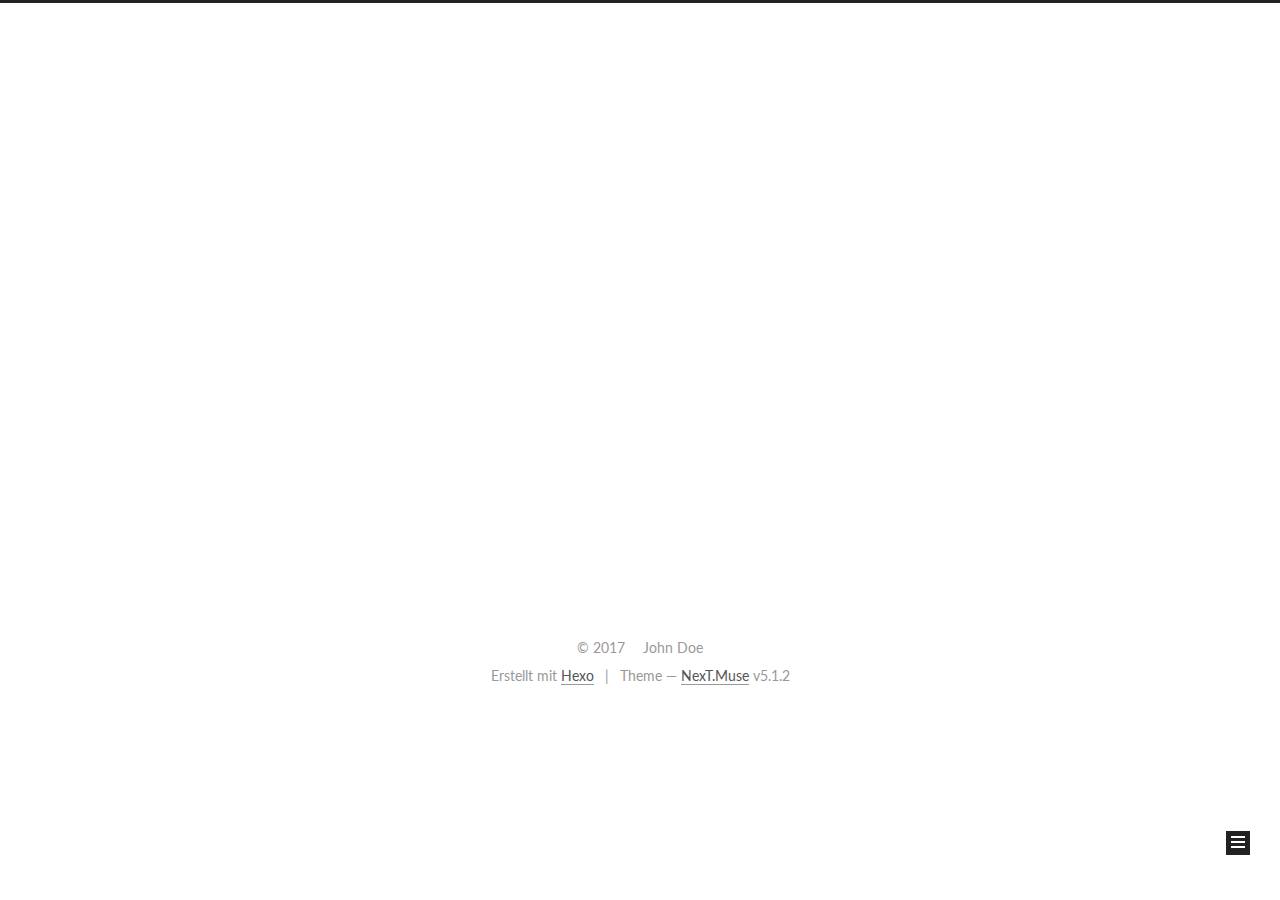
==== archives/index.html @ 8c49d8b5 "Site updated: 2017-09-01 00:00:28" ====
<!DOCTYPE html>



  


<html class="theme-next muse use-motion" lang="">
<head>
  <meta charset="UTF-8"/>
<meta http-equiv="X-UA-Compatible" content="IE=edge" />
<meta name="viewport" content="width=device-width, initial-scale=1, maximum-scale=1"/>
<meta name="theme-color" content="#222">









<meta http-equiv="Cache-Control" content="no-transform" />
<meta http-equiv="Cache-Control" content="no-siteapp" />
















  
  
  <link href="/lib/fancybox/source/jquery.fancybox.css?v=2.1.5" rel="stylesheet" type="text/css" />




  
  
  
  

  
    
    
  

  

  

  

  

  
    
    
    <link href="//fonts.googleapis.com/css?family=Lato:300,300italic,400,400italic,700,700italic&subset=latin,latin-ext" rel="stylesheet" type="text/css">
  






<link href="/lib/font-awesome/css/font-awesome.min.css?v=4.6.2" rel="stylesheet" type="text/css" />

<link href="/css/main.css?v=5.1.2" rel="stylesheet" type="text/css" />


  <meta name="keywords" content="Hexo, NexT" />








  <link rel="shortcut icon" type="image/x-icon" href="/favicon.ico?v=5.1.2" />






<meta property="og:type" content="website">
<meta property="og:title" content="Hexo">
<meta property="og:url" content="http://yoursite.com/archives/index.html">
<meta property="og:site_name" content="Hexo">
<meta name="twitter:card" content="summary">
<meta name="twitter:title" content="Hexo">



<script type="text/javascript" id="hexo.configurations">
  var NexT = window.NexT || {};
  var CONFIG = {
    root: '/',
    scheme: 'Muse',
    version: '5.1.2',
    sidebar: {"position":"left","display":"post","offset":12,"offset_float":12,"b2t":false,"scrollpercent":false,"onmobile":false},
    fancybox: true,
    tabs: true,
    motion: {"enable":true,"async":false,"transition":{"post_block":"fadeIn","post_header":"slideDownIn","post_body":"slideDownIn","coll_header":"slideLeftIn"}},
    duoshuo: {
      userId: '0',
      author: 'Author'
    },
    algolia: {
      applicationID: '',
      apiKey: '',
      indexName: '',
      hits: {"per_page":10},
      labels: {"input_placeholder":"Search for Posts","hits_empty":"We didn't find any results for the search: ${query}","hits_stats":"${hits} results found in ${time} ms"}
    }
  };
</script>



  <link rel="canonical" href="http://yoursite.com/archives/"/>





  <title>Archiv | Hexo</title>
  








</head>

<body itemscope itemtype="http://schema.org/WebPage" lang="">

  
  
    
  

  <div class="container sidebar-position-left page-archive">
    <div class="headband"></div>

    <header id="header" class="header" itemscope itemtype="http://schema.org/WPHeader">
      <div class="header-inner"><div class="site-brand-wrapper">
  <div class="site-meta ">
    

    <div class="custom-logo-site-title">
      <a href="/"  class="brand" rel="start">
        <span class="logo-line-before"><i></i></span>
        <span class="site-title">Hexo</span>
        <span class="logo-line-after"><i></i></span>
      </a>
    </div>
      
        <p class="site-subtitle"></p>
      
  </div>

  <div class="site-nav-toggle">
    <button>
      <span class="btn-bar"></span>
      <span class="btn-bar"></span>
      <span class="btn-bar"></span>
    </button>
  </div>
</div>

<nav class="site-nav">
  

  
    <ul id="menu" class="menu">
      
        
        <li class="menu-item menu-item-home">
          <a href="/" rel="section">
            
              <i class="menu-item-icon fa fa-fw fa-home"></i> <br />
            
            Startseite
          </a>
        </li>
      

      
    </ul>
  

  
</nav>



 </div>
    </header>

    <main id="main" class="main">
      <div class="main-inner">
        <div class="content-wrap">
          <div id="content" class="content">
            

  
  
  
  <div class="post-block archive">
    <div id="posts" class="posts-collapse">
      <span class="archive-move-on"></span>

      <span class="archive-page-counter">
        
        
        
          
        
        Öhm..! Insgesamt 2 Artikel. Bleib dran.
      </span>

      

        
        
        

        
          
          <div class="collection-title">
            <h1 class="archive-year" id="archive-year-2017">2017</h1>
          </div>
        
        

        

  <article class="post post-type-normal" itemscope itemtype="http://schema.org/Article">
    <header class="post-header">

      <h2 class="post-title">
        
            <a class="post-title-link" href="/2017/08/31/test/" itemprop="url">
              
                <span itemprop="name">测试第一个样例</span>
              
            </a>
        
      </h2>

      <div class="post-meta">
        <time class="post-time" itemprop="dateCreated"
              datetime="2017-08-31T23:52:49+08:00"
              content="2017-08-31" >
          08-31
        </time>
      </div>

    </header>
  </article>



      

        
        
        

        
        

        

  <article class="post post-type-normal" itemscope itemtype="http://schema.org/Article">
    <header class="post-header">

      <h2 class="post-title">
        
            <a class="post-title-link" href="/2017/08/31/hello-world/" itemprop="url">
              
                <span itemprop="name">Hello World</span>
              
            </a>
        
      </h2>

      <div class="post-meta">
        <time class="post-time" itemprop="dateCreated"
              datetime="2017-08-31T23:33:49+08:00"
              content="2017-08-31" >
          08-31
        </time>
      </div>

    </header>
  </article>



      

    </div>
  </div>
  
  
  

  



          </div>
          


          

        </div>
        
          
  
  <div class="sidebar-toggle">
    <div class="sidebar-toggle-line-wrap">
      <span class="sidebar-toggle-line sidebar-toggle-line-first"></span>
      <span class="sidebar-toggle-line sidebar-toggle-line-middle"></span>
      <span class="sidebar-toggle-line sidebar-toggle-line-last"></span>
    </div>
  </div>

  <aside id="sidebar" class="sidebar">
    
    <div class="sidebar-inner">

      

      

      <section class="site-overview sidebar-panel sidebar-panel-active">
        <div class="site-author motion-element" itemprop="author" itemscope itemtype="http://schema.org/Person">
          
            <p class="site-author-name" itemprop="name">John Doe</p>
            <p class="site-description motion-element" itemprop="description"></p>
        </div>

        <nav class="site-state motion-element">

          
            <div class="site-state-item site-state-posts">
            
              <a href="/archives">
            
                <span class="site-state-item-count">2</span>
                <span class="site-state-item-name">Artikel</span>
              </a>
            </div>
          

          

          

        </nav>

        

        <div class="links-of-author motion-element">
          
        </div>

        
        

        
        

        


      </section>

      

      

    </div>
  </aside>


        
      </div>
    </main>

    <footer id="footer" class="footer">
      <div class="footer-inner">
        <div class="copyright" >
  
  &copy; 
  <span itemprop="copyrightYear">2017</span>
  <span class="with-love">
    <i class="fa fa-heart"></i>
  </span>
  <span class="author" itemprop="copyrightHolder">John Doe</span>

  
</div>


  <div class="powered-by">Erstellt mit  <a class="theme-link" href="https://hexo.io">Hexo</a></div>

  <span class="post-meta-divider">|</span>

  <div class="theme-info">Theme &mdash; <a class="theme-link" href="https://github.com/iissnan/hexo-theme-next">NexT.Muse</a> v5.1.2</div>


        







        
      </div>
    </footer>

    
      <div class="back-to-top">
        <i class="fa fa-arrow-up"></i>
        
      </div>
    

  </div>

  

<script type="text/javascript">
  if (Object.prototype.toString.call(window.Promise) !== '[object Function]') {
    window.Promise = null;
  }
</script>









  












  
  <script type="text/javascript" src="/lib/jquery/index.js?v=2.1.3"></script>

  
  <script type="text/javascript" src="/lib/fastclick/lib/fastclick.min.js?v=1.0.6"></script>

  
  <script type="text/javascript" src="/lib/jquery_lazyload/jquery.lazyload.js?v=1.9.7"></script>

  
  <script type="text/javascript" src="/lib/velocity/velocity.min.js?v=1.2.1"></script>

  
  <script type="text/javascript" src="/lib/velocity/velocity.ui.min.js?v=1.2.1"></script>

  
  <script type="text/javascript" src="/lib/fancybox/source/jquery.fancybox.pack.js?v=2.1.5"></script>


  


  <script type="text/javascript" src="/js/src/utils.js?v=5.1.2"></script>

  <script type="text/javascript" src="/js/src/motion.js?v=5.1.2"></script>



  
  

  <script type="text/javascript" src="/js/src/scrollspy.js?v=5.1.2"></script>
<script type="text/javascript" src="/js/src/post-details.js?v=5.1.2"></script>


  

  


  <script type="text/javascript" src="/js/src/bootstrap.js?v=5.1.2"></script>



  


  




	





  





  








  





  

  

  

  

  

  

</body>
</html>
---- css/main.css ----
/* normalize.css v3.0.2 | MIT License | git.io/normalize */
html {
  font-family: sans-serif; /* 1 */
  -ms-text-size-adjust: 100%; /* 2 */
  -webkit-text-size-adjust: 100%; /* 2 */
}
body {
  margin: 0;
}
article,
aside,
details,
figcaption,
figure,
footer,
header,
hgroup,
main,
menu,
nav,
section,
summary {
  display: block;
}
audio,
canvas,
progress,
video {
  display: inline-block; /* 1 */
  vertical-align: baseline; /* 2 */
}
audio:not([controls]) {
  display: none;
  height: 0;
}
[hidden],
template {
  display: none;
}
a {
  background-color: transparent;
}
a:active,
a:hover {
  outline: 0;
}
abbr[title] {
  border-bottom: 1px dotted;
}
b,
strong {
  font-weight: bold;
}
dfn {
  font-style: italic;
}
h1 {
  font-size: 2em;
  margin: 0.67em 0;
}
mark {
  background: #ff0;
  color: #000;
}
small {
  font-size: 80%;
}
sub,
sup {
  font-size: 75%;
  line-height: 0;
  position: relative;
  vertical-align: baseline;
}
sup {
  top: -0.5em;
}
sub {
  bottom: -0.25em;
}
img {
  border: 0;
}
svg:not(:root) {
  overflow: hidden;
}
figure {
  margin: 1em 40px;
}
hr {
  -moz-box-sizing: content-box;
  box-sizing: content-box;
  height: 0;
}
pre {
  overflow: auto;
}
code,
kbd,
pre,
samp {
  font-family: monospace, monospace;
  font-size: 1em;
}
button,
input,
optgroup,
select,
textarea {
  color: inherit; /* 1 */
  font: inherit; /* 2 */
  margin: 0; /* 3 */
}
button {
  overflow: visible;
}
button,
select {
  text-transform: none;
}
button,
html input[type="button"],
input[type="reset"],
input[type="submit"] {
  -webkit-appearance: button; /* 2 */
  cursor: pointer; /* 3 */
}
button[disabled],
html input[disabled] {
  cursor: default;
}
button::-moz-focus-inner,
input::-moz-focus-inner {
  border: 0;
  padding: 0;
}
input {
  line-height: normal;
}
input[type="checkbox"],
input[type="radio"] {
  box-sizing: border-box; /* 1 */
  padding: 0; /* 2 */
}
input[type="number"]::-webkit-inner-spin-button,
input[type="number"]::-webkit-outer-spin-button {
  height: auto;
}
input[type="search"] {
  -webkit-appearance: textfield; /* 1 */
  -moz-box-sizing: content-box;
  -webkit-box-sizing: content-box; /* 2 */
  box-sizing: content-box;
}
input[type="search"]::-webkit-search-cancel-button,
input[type="search"]::-webkit-search-decoration {
  -webkit-appearance: none;
}
fieldset {
  border: 1px solid #c0c0c0;
  margin: 0 2px;
  padding: 0.35em 0.625em 0.75em;
}
legend {
  border: 0; /* 1 */
  padding: 0; /* 2 */
}
textarea {
  overflow: auto;
}
optgroup {
  font-weight: bold;
}
table {
  border-collapse: collapse;
  border-spacing: 0;
}
td,
th {
  padding: 0;
}
::selection {
  background: #262a30;
  color: #fff;
}
body {
  position: relative;
  font-family: 'Lato', "PingFang SC", "Microsoft YaHei", sans-serif;
  font-size: 14px;
  line-height: 2;
  color: #555;
  background: #fff;
}
@media (max-width: 767px) {
  body {
    padding-right: 0 !important;
  }
}
@media (min-width: 768px) and (max-width: 991px) {
  body {
    padding-right: 0 !important;
  }
}
@media (min-width: 1600px) {
  body {
    font-size: 16px;
  }
}
h1,
h2,
h3,
h4,
h5,
h6 {
  margin: 0;
  padding: 0;
  font-weight: bold;
  line-height: 1.5;
  font-family: 'Lato', "PingFang SC", "Microsoft YaHei", sans-serif;
}
h2,
h3,
h4,
h5,
h6 {
  margin: 20px 0 15px;
}
h1 {
  font-size: 22px;
}
@media (max-width: 767px) {
  h1 {
    font-size: 18px;
  }
}
h2 {
  font-size: 20px;
}
@media (max-width: 767px) {
  h2 {
    font-size: 16px;
  }
}
h3 {
  font-size: 18px;
}
@media (max-width: 767px) {
  h3 {
    font-size: 14px;
  }
}
h4 {
  font-size: 16px;
}
@media (max-width: 767px) {
  h4 {
    font-size: 12px;
  }
}
h5 {
  font-size: 14px;
}
@media (max-width: 767px) {
  h5 {
    font-size: 10px;
  }
}
h6 {
  font-size: 12px;
}
@media (max-width: 767px) {
  h6 {
    font-size: 8px;
  }
}
p {
  margin: 0 0 20px 0;
}
a {
  color: #555;
  text-decoration: none;
  outline: none;
  border-bottom: 1px solid #999;
  word-wrap: break-word;
}
a:hover {
  color: #222;
  border-bottom-color: #222;
}
blockquote {
  margin: 0;
  padding: 0;
}
img {
  display: block;
  margin: auto;
  max-width: 100%;
  height: auto;
}
hr {
  margin: 40px 0;
  height: 3px;
  border: none;
  background-color: #ddd;
  background-image: repeating-linear-gradient(-45deg, #fff, #fff 4px, transparent 4px, transparent 8px);
}
blockquote {
  padding: 0 15px;
  color: #666;
  border-left: 4px solid #ddd;
}
blockquote cite::before {
  content: "-";
  padding: 0 5px;
}
dt {
  font-weight: 700;
}
dd {
  margin: 0;
  padding: 0;
}
kbd {
  border: 1px solid #ccc;
  border-radius: 0.2em;
  box-shadow: 0.1em 0.1em 0.2em rgba(0,0,0,0.1);
  background-color: #f9f9f9;
  font-family: inherit;
  background-image: -webkit-linear-gradient(top, #eee, #fff, #eee);
  padding: 0.1em 0.3em;
  white-space: nowrap;
}
.text-left {
  text-align: left;
}
.text-center {
  text-align: center;
}
.text-right {
  text-align: right;
}
.text-justify {
  text-align: justify;
}
.text-nowrap {
  white-space: nowrap;
}
.text-lowercase {
  text-transform: lowercase;
}
.text-uppercase {
  text-transform: uppercase;
}
.text-capitalize {
  text-transform: capitalize;
}
.center-block {
  display: block;
  margin-left: auto;
  margin-right: auto;
}
.clearfix:before,
.clearfix:after {
  content: " ";
  display: table;
}
.clearfix:after {
  clear: both;
}
.pullquote {
  width: 45%;
}
.pullquote.left {
  float: left;
  margin-left: 5px;
  margin-right: 10px;
}
.pullquote.right {
  float: right;
  margin-left: 10px;
  margin-right: 5px;
}
.affix.affix.affix {
  position: fixed;
}
.translation {
  margin-top: -20px;
  font-size: 14px;
  color: #999;
}
.scrollbar-measure {
  width: 100px;
  height: 100px;
  overflow: scroll;
  position: absolute;
  top: -9999px;
}
.use-motion .motion-element {
  opacity: 0;
}
table {
  margin: 20px 0;
  width: 100%;
  border-collapse: collapse;
  border-spacing: 0;
  border: 1px solid #ddd;
  font-size: 14px;
  table-layout: fixed;
  word-wrap: break-all;
}
table>tbody>tr:nth-of-type(odd) {
  background-color: #f9f9f9;
}
table>tbody>tr:hover {
  background-color: #f5f5f5;
}
caption,
th,
td {
  padding: 8px;
  text-align: left;
  vertical-align: middle;
  font-weight: normal;
}
th,
td {
  border-bottom: 3px solid #ddd;
  border-right: 1px solid #eee;
}
th {
  padding-bottom: 10px;
  font-weight: 700;
}
td {
  border-bottom-width: 1px;
}
html,
body {
  height: 100%;
}
.container {
  position: relative;
  min-height: 100%;
}
.header-inner {
  margin: 0 auto;
  padding: 100px 0 70px;
  width: 700px;
}
@media (min-width: 1600px) {
  .container .header-inner {
    width: 900px;
  }
}
.main-inner {
  margin: 0 auto;
  width: 700px;
}
@media (min-width: 1600px) {
  .container .main-inner {
    width: 900px;
  }
}
.footer {
  width: 100%;
  min-height: 50px;
}
.footer-inner {
  box-sizing: border-box;
  margin: 20px auto;
  width: 700px;
}
@media (min-width: 1600px) {
  .container .footer-inner {
    width: 900px;
  }
}
pre,
.highlight {
  overflow: auto;
  margin: 20px 0;
  padding: 0;
  font-size: 13px;
  color: #4d4d4c;
  background: #f7f7f7;
  line-height: 1.6;
}
pre,
code {
  font-family: consolas, Menlo, "PingFang SC", "Microsoft YaHei", monospace;
}
code {
  padding: 2px 4px;
  word-wrap: break-word;
  color: #555;
  background: #eee;
  border-radius: 3px;
  font-size: 13px;
}
pre code {
  padding: 0;
  color: #4d4d4c;
  background: none;
  text-shadow: none;
}
.highlight {
  border-radius: 1px;
}
.highlight pre {
  border: none;
  margin: 0;
  padding: 10px 0;
}
.highlight table {
  margin: 0;
  width: auto;
  border: none;
}
.highlight td {
  border: none;
  padding: 0;
}
.highlight figcaption {
  font-size: 1em;
  color: #4d4d4c;
  line-height: 1em;
  margin-bottom: 1em;
}
.highlight figcaption:before,
.highlight figcaption:after {
  content: " ";
  display: table;
}
.highlight figcaption:after {
  clear: both;
}
.highlight figcaption a {
  float: right;
  color: #4d4d4c;
}
.highlight figcaption a:hover {
  border-bottom-color: #4d4d4c;
}
.highlight .gutter pre {
  padding-left: 10px;
  padding-right: 10px;
  color: #869194;
  text-align: right;
  background-color: #eff2f3;
}
.highlight .code pre {
  width: 100%;
  padding-left: 10px;
  padding-right: 10px;
  background-color: #f7f7f7;
}
.highlight .line {
  height: 20px;
}
.gutter {
  -webkit-user-select: none;
  -moz-user-select: none;
  -ms-user-select: none;
  user-select: none;
}
.gist table {
  width: auto;
}
.gist table td {
  border: none;
}
pre .deletion {
  background: #fdd;
}
pre .addition {
  background: #dfd;
}
pre .meta {
  color: #8959a8;
}
pre .comment {
  color: #8e908c;
}
pre .variable,
pre .attribute,
pre .tag,
pre .regexp,
pre .ruby .constant,
pre .xml .tag .title,
pre .xml .pi,
pre .xml .doctype,
pre .html .doctype,
pre .css .id,
pre .css .class,
pre .css .pseudo {
  color: #c82829;
}
pre .number,
pre .preprocessor,
pre .built_in,
pre .literal,
pre .params,
pre .constant,
pre .command {
  color: #f5871f;
}
pre .ruby .class .title,
pre .css .rules .attribute,
pre .string,
pre .value,
pre .inheritance,
pre .header,
pre .ruby .symbol,
pre .xml .cdata,
pre .special,
pre .number,
pre .formula {
  color: #718c00;
}
pre .title,
pre .css .hexcolor {
  color: #3e999f;
}
pre .function,
pre .python .decorator,
pre .python .title,
pre .ruby .function .title,
pre .ruby .title .keyword,
pre .perl .sub,
pre .javascript .title,
pre .coffeescript .title {
  color: #4271ae;
}
pre .keyword,
pre .javascript .function {
  color: #8959a8;
}
.full-image.full-image.full-image {
  border: none;
  max-width: 100%;
  width: auto;
  margin: 20px auto;
}
@media (min-width: 992px) {
  .full-image.full-image.full-image {
    max-width: none;
    width: 110%;
    margin: 25px -5%;
  }
}
.blockquote-center,
.page-home .post-type-quote blockquote,
.page-post-detail .post-type-quote blockquote {
  position: relative;
  margin: 40px 0;
  padding: 0;
  border-left: none;
  text-align: center;
}
.blockquote-center::before,
.page-home .post-type-quote blockquote::before,
.page-post-detail .post-type-quote blockquote::before,
.blockquote-center::after,
.page-home .post-type-quote blockquote::after,
.page-post-detail .post-type-quote blockquote::after {
  position: absolute;
  content: ' ';
  display: block;
  width: 100%;
  height: 24px;
  opacity: 0.2;
  background-repeat: no-repeat;
  background-position: 0 -6px;
  background-size: 22px 22px;
}
.blockquote-center::before,
.page-home .post-type-quote blockquote::before,
.page-post-detail .post-type-quote blockquote::before {
  top: -20px;
  background-image: url("../images/quote-l.svg");
  border-top: 1px solid #ccc;
}
.blockquote-center::after,
.page-home .post-type-quote blockquote::after,
.page-post-detail .post-type-quote blockquote::after {
  bottom: -20px;
  background-image: url("../images/quote-r.svg");
  border-bottom: 1px solid #ccc;
  background-position: 100% 8px;
}
.blockquote-center p,
.page-home .post-type-quote blockquote p,
.page-post-detail .post-type-quote blockquote p,
.blockquote-center div,
.page-home .post-type-quote blockquote div,
.page-post-detail .post-type-quote blockquote div {
  text-align: center;
}
.post .post-body .group-picture img {
  box-sizing: border-box;
  padding: 0 3px;
  border: none;
}
.post .group-picture-row {
  overflow: hidden;
  margin-top: 6px;
}
.post .group-picture-row:first-child {
  margin-top: 0;
}
.post .group-picture-column {
  float: left;
}
.page-post-detail .post-body .group-picture-column {
  float: none;
  margin-top: 10px;
  width: auto !important;
}
.page-post-detail .post-body .group-picture-column img {
  margin: 0 auto;
}
.page-archive .group-picture-container {
  overflow: hidden;
}
.page-archive .group-picture-row {
  float: left;
}
.page-archive .group-picture-row:first-child {
  margin-top: 6px;
}
.page-archive .group-picture-column {
  max-width: 150px;
  max-height: 150px;
}
.post-body .note {
  position: relative;
  padding: 15px;
  margin-bottom: 20px;
  border: 1px solid #eee;
  border-left-width: 5px;
  border-radius: 3px;
}
.post-body .note h2,
.post-body .note h3,
.post-body .note h4,
.post-body .note h5,
.post-body .note h6 {
  margin-top: 0;
  margin-bottom: 0;
  border-bottom: initial;
  padding-top: 0 !important;
}
.post-body .note p:first-child,
.post-body .note ul:first-child,
.post-body .note ol:first-child,
.post-body .note table:first-child,
.post-body .note pre:first-child,
.post-body .note blockquote:first-child {
  margin-top: 0;
}
.post-body .note p:last-child,
.post-body .note ul:last-child,
.post-body .note ol:last-child,
.post-body .note table:last-child,
.post-body .note pre:last-child,
.post-body .note blockquote:last-child {
  margin-bottom: 0;
}
.post-body .note.default {
  border-left-color: #777;
}
.post-body .note.default h2,
.post-body .note.default h3,
.post-body .note.default h4,
.post-body .note.default h5,
.post-body .note.default h6 {
  color: #777;
}
.post-body .note.primary {
  border-left-color: #6f42c1;
}
.post-body .note.primary h2,
.post-body .note.primary h3,
.post-body .note.primary h4,
.post-body .note.primary h5,
.post-body .note.primary h6 {
  color: #6f42c1;
}
.post-body .note.info {
  border-left-color: #428bca;
}
.post-body .note.info h2,
.post-body .note.info h3,
.post-body .note.info h4,
.post-body .note.info h5,
.post-body .note.info h6 {
  color: #428bca;
}
.post-body .note.success {
  border-left-color: #5cb85c;
}
.post-body .note.success h2,
.post-body .note.success h3,
.post-body .note.success h4,
.post-body .note.success h5,
.post-body .note.success h6 {
  color: #5cb85c;
}
.post-body .note.warning {
  border-left-color: #f0ad4e;
}
.post-body .note.warning h2,
.post-body .note.warning h3,
.post-body .note.warning h4,
.post-body .note.warning h5,
.post-body .note.warning h6 {
  color: #f0ad4e;
}
.post-body .note.danger {
  border-left-color: #d9534f;
}
.post-body .note.danger h2,
.post-body .note.danger h3,
.post-body .note.danger h4,
.post-body .note.danger h5,
.post-body .note.danger h6 {
  color: #d9534f;
}
.post-body .label {
  display: inline;
  padding: 0 2px;
  white-space: nowrap;
}
.post-body .label.default {
  background-color: #f0f0f0;
}
.post-body .label.primary {
  background-color: #efe6f7;
}
.post-body .label.info {
  background-color: #e5f2f8;
}
.post-body .label.success {
  background-color: #e7f4e9;
}
.post-body .label.warning {
  background-color: #fcf6e1;
}
.post-body .label.danger {
  background-color: #fae8eb;
}
.post-body .tabs {
  position: relative;
  display: block;
  margin-bottom: 20px;
  padding-top: 10px;
}
.post-body .tabs ul.nav-tabs {
  margin: 0;
  padding: 0;
  display: flex;
  margin-bottom: -1px;
}
@media (max-width: 413px) {
  .post-body .tabs ul.nav-tabs {
    display: block;
    margin-bottom: 5px;
  }
}
.post-body .tabs ul.nav-tabs li.tab {
  list-style-type: none !important;
  margin: 0 0.25em 0 0;
  border-top: 3px solid transparent;
  border-left: 1px solid transparent;
  border-right: 1px solid transparent;
}
@media (max-width: 413px) {
  .post-body .tabs ul.nav-tabs li.tab {
    margin: initial;
    border-top: 1px solid transparent;
    border-left: 3px solid transparent;
    border-right: 1px solid transparent;
    border-bottom: 1px solid transparent;
  }
}
.post-body .tabs ul.nav-tabs li.tab a {
  outline: 0;
  border-bottom: initial;
  display: block;
  line-height: 1.8em;
  padding: 0.25em 0.75em;
  transition-duration: 0.2s;
  transition-timing-function: ease-out;
  transition-delay: 0s;
}
.post-body .tabs ul.nav-tabs li.tab a i {
  width: 1.285714285714286em;
}
.post-body .tabs ul.nav-tabs li.tab.active {
  border-top: 3px solid #fc6423;
  border-left: 1px solid #ddd;
  border-right: 1px solid #ddd;
  background-color: #fff;
}
@media (max-width: 413px) {
  .post-body .tabs ul.nav-tabs li.tab.active {
    border-top: 1px solid #ddd;
    border-left: 3px solid #fc6423;
    border-right: 1px solid #ddd;
    border-bottom: 1px solid #ddd;
  }
}
.post-body .tabs ul.nav-tabs li.tab.active a {
  cursor: default;
  color: #555;
}
.post-body .tabs .tab-content {
  background-color: #fff;
}
.post-body .tabs .tab-content .tab-pane {
  border: 1px solid #ddd;
  padding: 20px 20px 0 20px;
}
.post-body .tabs .tab-content .tab-pane:not(.active) {
  display: none !important;
}
.post-body .tabs .tab-content .tab-pane.active {
  display: block !important;
}
.btn {
  display: inline-block;
  padding: 0 20px;
  font-size: 14px;
  color: #fff;
  background: #222;
  border: 2px solid #222;
  text-decoration: none;
  border-radius: 0;
  transition-property: background-color;
  transition-duration: 0.2s;
  transition-timing-function: ease-in-out;
  transition-delay: 0s;
}
.btn:hover,
.post-button .btn:hover {
  border-color: #222;
  color: #222;
  background: #fff;
}
.btn-bar {
  display: block;
  width: 22px;
  height: 2px;
  background: #555;
  border-radius: 1px;
}
.btn-bar+.btn-bar {
  margin-top: 4px;
}
.pagination {
  margin: 120px 0 40px;
  text-align: center;
  border-top: 1px solid #eee;
}
.page-number-basic,
.pagination .prev,
.pagination .next,
.pagination .page-number,
.pagination .space {
  display: inline-block;
  position: relative;
  top: -1px;
  margin: 0 10px;
  padding: 0 10px;
  line-height: 30px;
}
@media (max-width: 767px) {
  .page-number-basic,
  .pagination .prev,
  .pagination .next,
  .pagination .page-number,
  .pagination .space {
    margin: 0 5px;
  }
}
.pagination .prev,
.pagination .next,
.pagination .page-number {
  border-bottom: 0;
  border-top: 1px solid #eee;
  transition-property: border-color;
  transition-duration: 0.2s;
  transition-timing-function: ease-in-out;
  transition-delay: 0s;
}
.pagination .prev:hover,
.pagination .next:hover,
.pagination .page-number:hover {
  border-top-color: #222;
}
.pagination .space {
  padding: 0;
  margin: 0;
}
.pagination .prev {
  margin-left: 0;
}
.pagination .next {
  margin-right: 0;
}
.pagination .page-number.current {
  color: #fff;
  background: #ccc;
  border-top-color: #ccc;
}
@media (max-width: 767px) {
  .pagination {
    border-top: none;
  }
  .pagination .prev,
  .pagination .next,
  .pagination .page-number {
    margin-bottom: 10px;
    border-top: 0;
    border-bottom: 1px solid #eee;
  }
  .pagination .prev:hover,
  .pagination .next:hover,
  .pagination .page-number:hover {
    border-bottom-color: #222;
  }
}
.comments {
  margin: 60px 20px 0;
}
.tag-cloud {
  text-align: center;
}
.tag-cloud a {
  display: inline-block;
  margin: 10px;
}
.back-to-top {
  box-sizing: border-box;
  position: fixed;
  bottom: -100px;
  right: 30px;
  z-index: 1050;
  padding: 0 6px;
  width: 24px;
  background: #222;
  font-size: 12px;
  opacity: 1;
  color: #fff;
  cursor: pointer;
  text-align: center;
  -webkit-transform: translateZ(0);
  transition-property: bottom;
  transition-duration: 0.2s;
  transition-timing-function: ease-in-out;
  transition-delay: 0s;
}
@media (min-width: 768px) and (max-width: 991px) {
  .back-to-top {
    display: none !important;
  }
}
@media (max-width: 767px) {
  .back-to-top {
    display: none !important;
  }
}
.back-to-top.back-to-top-on {
  bottom: 19px;
}
.header {
  background: transparent;
}
.header-inner {
  position: relative;
}
.headband {
  height: 3px;
  background: #222;
}
.site-meta {
  margin: 0;
  text-align: center;
}
@media (max-width: 767px) {
  .site-meta {
    text-align: center;
  }
}
.brand {
  position: relative;
  display: inline-block;
  padding: 0 40px;
  color: #fff;
  background: #222;
  border-bottom: none;
}
.brand:hover {
  color: #fff;
}
.logo {
  display: inline-block;
  margin-right: 5px;
  line-height: 36px;
  vertical-align: top;
}
.site-title {
  display: inline-block;
  vertical-align: top;
  line-height: 36px;
  font-size: 20px;
  font-weight: normal;
  font-family: 'Lato', "PingFang SC", "Microsoft YaHei", sans-serif;
}
.site-subtitle {
  margin-top: 10px;
  font-size: 13px;
  color: #999;
}
.use-motion .brand {
  opacity: 0;
}
.use-motion .logo,
.use-motion .site-title,
.use-motion .site-subtitle {
  opacity: 0;
  position: relative;
  top: -10px;
}
.site-nav-toggle {
  display: none;
  position: absolute;
  top: 10px;
  left: 10px;
}
@media (max-width: 767px) {
  .site-nav-toggle {
    display: block;
  }
}
.site-nav-toggle button {
  margin-top: 2px;
  padding: 9px 10px;
  background: transparent;
  border: none;
}
@media (max-width: 767px) {
  .site-nav {
    display: none;
    margin: 0 -10px;
    padding: 0 10px;
    clear: both;
    border-top: 1px solid #ddd;
  }
}
@media (min-width: 768px) and (max-width: 991px) {
  .site-nav {
    display: block !important;
  }
}
@media (min-width: 992px) {
  .site-nav {
    display: block !important;
  }
}
.menu {
  margin-top: 20px;
  padding-left: 0;
  text-align: center;
}
.menu .menu-item {
  display: inline-block;
  margin: 0 10px;
  list-style: none;
}
@media screen and (max-width: 767px) {
  .menu .menu-item {
    margin-top: 10px;
  }
}
.menu .menu-item a {
  display: block;
  font-size: 13px;
  line-height: inherit;
  border-bottom: 1px solid transparent;
  transition-property: border-color;
  transition-duration: 0.2s;
  transition-timing-function: ease-in-out;
  transition-delay: 0s;
}
.menu .menu-item a:hover {
  border-bottom-color: #222;
}
.menu .menu-item .fa {
  margin-right: 5px;
}
.use-motion .menu-item {
  opacity: 0;
}
.post-body {
  font-family: 'Lato', "PingFang SC", "Microsoft YaHei", sans-serif;
}
@media (max-width: 767px) {
  .post-body {
    word-break: break-word;
  }
}
.post-body .fancybox img {
  display: block !important;
  margin: 0 auto;
  cursor: pointer;
  cursor: zoom-in;
  cursor: -webkit-zoom-in;
}
.post-body .image-caption,
.post-body .figure .caption {
  margin: 10px auto 15px;
  text-align: center;
  font-size: 14px;
  color: #999;
  font-weight: bold;
  line-height: 1;
}
.post-sticky-flag {
  display: inline-block;
  font-size: 16px;
  -ms-transform: rotate(30deg);
  -webkit-transform: rotate(30deg);
  -moz-transform: rotate(30deg);
  -ms-transform: rotate(30deg);
  -o-transform: rotate(30deg);
  transform: rotate(30deg);
}
.use-motion .post-block {
  opacity: 0;
}
.use-motion .post-header {
  opacity: 0;
}
.use-motion .post-body {
  opacity: 0;
}
.use-motion .collection-title {
  opacity: 0;
}
.posts-expand {
  padding-top: 40px;
}
@media (max-width: 767px) {
  .posts-expand {
    margin: 0 20px;
  }
  .post-body pre {
    padding: 10px;
  }
  .post-body pre .gutter pre {
    padding-right: 10px;
  }
  .post-body .highlight {
    margin-left: 0px;
    margin-right: 0px;
    padding: 0;
  }
  .post-body .highlight .gutter pre {
    padding-right: 10px;
  }
}
@media (min-width: 992px) {
  .posts-expand .post-body {
    text-align: justify;
  }
}
.posts-expand .post-body h2,
.posts-expand .post-body h3,
.posts-expand .post-body h4,
.posts-expand .post-body h5,
.posts-expand .post-body h6 {
  padding-top: 10px;
}
.posts-expand .post-body h2 .header-anchor,
.posts-expand .post-body h3 .header-anchor,
.posts-expand .post-body h4 .header-anchor,
.posts-expand .post-body h5 .header-anchor,
.posts-expand .post-body h6 .header-anchor {
  float: right;
  margin-left: 10px;
  color: #ccc;
  border-bottom-style: none;
  visibility: hidden;
}
.posts-expand .post-body h2 .header-anchor:hover,
.posts-expand .post-body h3 .header-anchor:hover,
.posts-expand .post-body h4 .header-anchor:hover,
.posts-expand .post-body h5 .header-anchor:hover,
.posts-expand .post-body h6 .header-anchor:hover {
  color: inherit;
}
.posts-expand .post-body h2:hover .header-anchor,
.posts-expand .post-body h3:hover .header-anchor,
.posts-expand .post-body h4:hover .header-anchor,
.posts-expand .post-body h5:hover .header-anchor,
.posts-expand .post-body h6:hover .header-anchor {
  visibility: visible;
}
.posts-expand .post-body ul li {
  list-style: circle;
}
.posts-expand .post-body img {
  box-sizing: border-box;
  margin: auto;
  padding: 3px;
  border: 1px solid #ddd;
}
.posts-expand .fancybox img {
  margin: 0 auto;
}
@media (max-width: 767px) {
  .posts-collapse {
    margin: 0 20px;
  }
  .posts-collapse .post-title,
  .posts-collapse .post-meta {
    display: block;
    width: auto;
    text-align: left;
  }
}
.posts-collapse {
  position: relative;
  z-index: 1010;
  margin-left: 55px;
}
.posts-collapse::after {
  content: " ";
  position: absolute;
  top: 20px;
  left: 0;
  margin-left: -2px;
  width: 4px;
  height: 100%;
  background: #f5f5f5;
  z-index: -1;
}
@media (max-width: 767px) {
  .posts-collapse {
    margin: 0 20px;
  }
}
.posts-collapse .collection-title {
  position: relative;
  margin: 60px 0;
}
.posts-collapse .collection-title h1,
.posts-collapse .collection-title h2 {
  margin-left: 20px;
}
.posts-collapse .collection-title small {
  color: #bbb;
  margin-left: 5px;
}
.posts-collapse .collection-title::before {
  content: " ";
  position: absolute;
  left: 0;
  top: 50%;
  margin-left: -4px;
  margin-top: -4px;
  width: 8px;
  height: 8px;
  background: #bbb;
  border-radius: 50%;
}
.posts-collapse .post {
  margin: 30px 0;
}
.posts-collapse .post-header {
  position: relative;
  transition-duration: 0.2s;
  transition-timing-function: ease-in-out;
  transition-delay: 0s;
  transition-property: border;
  border-bottom: 1px dashed #ccc;
}
.posts-collapse .post-header::before {
  content: " ";
  position: absolute;
  left: 0;
  top: 12px;
  width: 6px;
  height: 6px;
  margin-left: -4px;
  background: #bbb;
  border-radius: 50%;
  border: 1px solid #fff;
  transition-duration: 0.2s;
  transition-timing-function: ease-in-out;
  transition-delay: 0s;
  transition-property: background;
}
.posts-collapse .post-header:hover {
  border-bottom-color: #666;
}
.posts-collapse .post-header:hover::before {
  background: #222;
}
.posts-collapse .post-meta {
  position: absolute;
  font-size: 12px;
  left: 20px;
  top: 5px;
}
.posts-collapse .post-comments-count {
  display: none;
}
.posts-collapse .post-title {
  margin-left: 60px;
  font-size: 16px;
  font-weight: normal;
  line-height: inherit;
}
.posts-collapse .post-title::after {
  margin-left: 3px;
  opacity: 0.6;
}
.posts-collapse .post-title a {
  color: #666;
  border-bottom: none;
}
.page-home .post-type-quote .post-header,
.page-post-detail .post-type-quote .post-header,
.page-home .post-type-quote .post-tags,
.page-post-detail .post-type-quote .post-tags {
  display: none;
}
.posts-expand .post-title {
  font-size: 26px;
  text-align: center;
  word-break: break-word;
  font-weight: 400;
}
@media (max-width: 767px) {
  .posts-expand .post-title {
    font-size: 22px;
  }
}
.posts-expand .post-title-link {
  display: inline-block;
  position: relative;
  color: #555;
  border-bottom: none;
  line-height: 1.2;
  vertical-align: top;
}
.posts-expand .post-title-link::before {
  content: "";
  position: absolute;
  width: 100%;
  height: 2px;
  bottom: 0;
  left: 0;
  background-color: #000;
  visibility: hidden;
  -webkit-transform: scaleX(0);
  -moz-transform: scaleX(0);
  -ms-transform: scaleX(0);
  -o-transform: scaleX(0);
  transform: scaleX(0);
  transition-duration: 0.2s;
  transition-timing-function: ease-in-out;
  transition-delay: 0s;
}
.posts-expand .post-title-link:hover::before {
  visibility: visible;
  -webkit-transform: scaleX(1);
  -moz-transform: scaleX(1);
  -ms-transform: scaleX(1);
  -o-transform: scaleX(1);
  transform: scaleX(1);
}
.posts-expand .post-title-link .fa {
  font-size: 16px;
}
.posts-expand .post-meta {
  margin: 3px 0 60px 0;
  color: #999;
  font-family: 'Lato', "PingFang SC", "Microsoft YaHei", sans-serif;
  font-size: 12px;
  text-align: center;
}
.posts-expand .post-meta .post-category-list {
  display: inline-block;
  margin: 0;
  padding: 3px;
}
.posts-expand .post-meta .post-category-list-link {
  color: #999;
}
.posts-expand .post-meta .post-description {
  font-size: 14px;
  margin-top: 2px;
}
.post-meta-divider {
  margin: 0 0.5em;
}
.post-meta-item-icon {
  margin-right: 3px;
}
@media (min-width: 768px) and (max-width: 991px) {
  .post-meta-item-icon {
    display: inline-block;
  }
}
@media (max-width: 767px) {
  .post-meta-item-icon {
    display: inline-block;
  }
}
@media (min-width: 768px) and (max-width: 991px) {
  .post-meta-item-text {
    display: none;
  }
}
@media (max-width: 767px) {
  .post-meta-item-text {
    display: none;
  }
}
@media (max-width: 767px) {
  .posts-expand .post-comments-count {
    display: none;
  }
}
.post-button {
  margin-top: 50px;
}
.post-button .btn {
  color: #fff;
  font-size: 14px;
  background: #222;
  border-radius: 0;
  line-height: 2;
  margin: 0 4px 8px 4px;
}
.post-button .fa-fw {
  width: 1.285714285714286em;
  text-align: left;
}
.posts-expand .post-tags {
  margin-top: 40px;
  text-align: center;
}
.posts-expand .post-tags a {
  display: inline-block;
  margin-right: 10px;
  font-size: 13px;
}
.post-nav {
  display: table;
  margin-top: 15px;
  width: 100%;
  border-top: 1px solid #eee;
}
.post-nav-divider {
  display: table-cell;
  width: 10%;
}
.post-nav-item {
  display: table-cell;
  padding: 10px 0 0 0;
  width: 45%;
  vertical-align: top;
}
.post-nav-item a {
  position: relative;
  display: block;
  line-height: 25px;
  font-size: 14px;
  color: #555;
  border-bottom: none;
}
.post-nav-item a:hover {
  color: #222;
  border-bottom: none;
}
.post-nav-item a:active {
  top: 2px;
}
.post-nav-item .fa {
  position: absolute;
  top: 8px;
  left: 0;
  font-size: 12px;
}
.post-nav-next a {
  padding-left: 15px;
}
.post-nav-prev {
  text-align: right;
}
.post-nav-prev a {
  padding-right: 15px;
}
.post-nav-prev .fa {
  right: 0;
  left: auto;
}
.posts-expand .post-eof {
  display: block;
  margin: 80px auto 60px;
  width: 8%;
  height: 1px;
  background: #ccc;
  text-align: center;
}
.post:last-child .post-eof.post-eof.post-eof {
  display: none;
}
.post-gallery {
  display: table;
  table-layout: fixed;
  width: 100%;
  border-collapse: separate;
}
.post-gallery-row {
  display: table-row;
}
.post-gallery .post-gallery-img {
  display: table-cell;
  text-align: center;
  vertical-align: middle;
  border: none;
}
.post-gallery .post-gallery-img img {
  max-width: 100%;
  max-height: 100%;
  border: none;
}
.fancybox-close,
.fancybox-close:hover {
  border: none;
}
.rtl.post-body p,
.rtl.post-body a,
.rtl.post-body h1,
.rtl.post-body h2,
.rtl.post-body h3,
.rtl.post-body h4,
.rtl.post-body h5,
.rtl.post-body h6,
.rtl.post-body li,
.rtl.post-body ul,
.rtl.post-body ol {
  direction: rtl;
  font-family: UKIJ Ekran;
}
.rtl.post-title {
  font-family: UKIJ Ekran;
}
.sidebar {
  position: fixed;
  right: 0;
  top: 0;
  bottom: 0;
  width: 0;
  z-index: 1040;
  box-shadow: inset 0 2px 6px #000;
  background: #222;
  -webkit-transform: translateZ(0);
}
.sidebar a {
  color: #999;
  border-bottom-color: #555;
}
.sidebar a:hover {
  color: #eee;
}
@media (min-width: 768px) and (max-width: 991px) {
  .sidebar {
    display: none !important;
  }
}
@media (max-width: 767px) {
  .sidebar {
    display: none !important;
  }
}
.sidebar-inner {
  position: relative;
  padding: 20px 10px;
  color: #999;
  text-align: center;
}
.sidebar-toggle {
  position: fixed;
  right: 30px;
  bottom: 45px;
  width: 14px;
  height: 14px;
  padding: 5px;
  background: #222;
  line-height: 0;
  z-index: 1050;
  cursor: pointer;
  -webkit-transform: translateZ(0);
}
@media (min-width: 768px) and (max-width: 991px) {
  .sidebar-toggle {
    display: none !important;
  }
}
@media (max-width: 767px) {
  .sidebar-toggle {
    display: none !important;
  }
}
.sidebar-toggle-line {
  position: relative;
  display: inline-block;
  vertical-align: top;
  height: 2px;
  width: 100%;
  background: #fff;
  margin-top: 3px;
}
.sidebar-toggle-line:first-child {
  margin-top: 0;
}
.site-author-image {
  display: block;
  margin: 0 auto;
  padding: 2px;
  max-width: 96px;
  height: auto;
  border: 2px solid #333;
}
.site-author-name {
  margin: 5px 0 0;
  text-align: center;
  color: #f5f5f5;
  font-weight: normal;
}
.site-description {
  margin-top: 5px;
  text-align: center;
  font-size: 14px;
  color: #999;
}
.site-state {
  overflow: hidden;
  line-height: 1.4;
  white-space: nowrap;
  text-align: center;
}
.site-state-item {
  display: inline-block;
  padding: 0 15px;
  border-left: 1px solid #333;
}
.site-state-item:first-child {
  border-left: none;
}
.site-state-item a {
  border-bottom: none;
}
.site-state-item-count {
  display: block;
  text-align: center;
  color: inherit;
  font-weight: 600;
  font-size: 18px;
}
.site-state-item-name {
  font-size: 13px;
  color: inherit;
}
.feed-link {
  margin-top: 20px;
}
.feed-link a {
  display: inline-block;
  padding: 0 15px;
  color: #fc6423;
  border: 1px solid #fc6423;
  border-radius: 4px;
}
.feed-link a i {
  color: #fc6423;
  font-size: 14px;
}
.feed-link a:hover {
  color: #fff;
  background: #fc6423;
}
.feed-link a:hover i {
  color: #fff;
}
.links-of-author {
  margin-top: 20px;
  display: flex;
  flex-wrap: wrap;
  justify-content: center;
}
.links-of-author a {
  display: inline-block;
  vertical-align: middle;
  margin-right: 10px;
  margin-bottom: 10px;
  border-bottom-color: #555;
  font-size: 13px;
}
.links-of-author a:before {
  display: inline-block;
  vertical-align: middle;
  margin-right: 3px;
  content: " ";
  width: 4px;
  height: 4px;
  border-radius: 50%;
  background: #abffac;
}
.links-of-blogroll {
  font-size: 13px;
}
.links-of-blogroll-title {
  margin-top: 20px;
  font-size: 14px;
  font-weight: 600;
}
.links-of-blogroll-list {
  margin: 0;
  padding: 0;
  list-style: none;
}
.links-of-blogroll-item {
  padding: 2px 10px;
}
.links-of-blogroll-item a {
  max-width: 280px;
  box-sizing: border-box;
  display: inline-block;
  overflow: hidden;
  white-space: nowrap;
  text-overflow: ellipsis;
}
.sidebar-nav {
  margin: 0 0 20px;
  padding-left: 0;
}
.sidebar-nav li {
  display: inline-block;
  cursor: pointer;
  border-bottom: 1px solid transparent;
  font-size: 14px;
  color: #555;
}
.sidebar-nav li:hover {
  color: #f5f5f5;
}
.page-post-detail .sidebar-nav-toc {
  padding: 0 5px;
}
.page-post-detail .sidebar-nav-overview {
  margin-left: 10px;
}
.sidebar-nav .sidebar-nav-active {
  color: #87daff;
  border-bottom-color: #87daff;
}
.sidebar-nav .sidebar-nav-active:hover {
  color: #87daff;
}
.sidebar-panel {
  display: none;
}
.sidebar-panel-active {
  display: block;
}
.post-toc-empty {
  font-size: 14px;
  color: #666;
}
.post-toc-wrap {
  overflow: hidden;
}
.post-toc {
  overflow: auto;
}
.post-toc ol {
  margin: 0;
  padding: 0 2px 5px 10px;
  text-align: left;
  list-style: none;
  font-size: 14px;
}
.post-toc ol > ol {
  padding-left: 0;
}
.post-toc ol a {
  transition-duration: 0.2s;
  transition-timing-function: ease-in-out;
  transition-delay: 0s;
  transition-property: all;
  color: #999;
  border-bottom-color: #555;
}
.post-toc ol a:hover {
  color: #ccc;
  border-bottom-color: #ccc;
}
.post-toc .nav-item {
  overflow: hidden;
  text-overflow: ellipsis;
  white-space: nowrap;
  line-height: 1.8;
}
.post-toc .nav .nav-child {
  display: none;
}
.post-toc .nav .active > .nav-child {
  display: block;
}
.post-toc .nav .active-current > .nav-child {
  display: block;
}
.post-toc .nav .active-current > .nav-child > .nav-item {
  display: block;
}
.post-toc .nav .active > a {
  color: #87daff;
  border-bottom-color: #87daff;
}
.post-toc .nav .active-current > a {
  color: #87daff;
}
.post-toc .nav .active-current > a:hover {
  color: #87daff;
}
.footer {
  font-size: 14px;
  color: #999;
}
.footer img {
  border: none;
}
.footer-inner {
  text-align: center;
}
.with-love {
  display: inline-block;
  margin: 0 5px;
}
.powered-by,
.theme-info {
  display: inline-block;
}
.cc-license {
  margin-top: 10px;
  text-align: center;
}
.cc-license .cc-opacity {
  opacity: 0.7;
  border-bottom: none;
}
.cc-license .cc-opacity:hover {
  opacity: 0.9;
}
.cc-license img {
  display: inline-block;
}
.theme-next #ds-thread #ds-reset {
  color: #555;
}
.theme-next #ds-thread #ds-reset .ds-replybox {
  margin-bottom: 30px;
}
.theme-next #ds-thread #ds-reset .ds-replybox .ds-avatar,
.theme-next #ds-reset .ds-avatar img {
  box-shadow: none;
}
.theme-next #ds-thread #ds-reset .ds-textarea-wrapper {
  border-color: #c7d4e1;
  background: none;
  border-top-right-radius: 3px;
  border-top-left-radius: 3px;
}
.theme-next #ds-thread #ds-reset .ds-textarea-wrapper textarea {
  height: 60px;
}
.theme-next #ds-reset .ds-rounded-top {
  border-radius: 0;
}
.theme-next #ds-thread #ds-reset .ds-post-toolbar {
  box-sizing: border-box;
  border: 1px solid #c7d4e1;
  background: #f6f8fa;
}
.theme-next #ds-thread #ds-reset .ds-post-options {
  height: 40px;
  border: none;
  background: none;
}
.theme-next #ds-thread #ds-reset .ds-toolbar-buttons {
  top: 11px;
}
.theme-next #ds-thread #ds-reset .ds-sync {
  top: 5px;
}
.theme-next #ds-thread #ds-reset .ds-post-button {
  top: 4px;
  right: 5px;
  width: 90px;
  height: 30px;
  border: 1px solid #c5ced7;
  border-radius: 3px;
  background-image: linear-gradient(#fbfbfc, #f5f7f9);
  color: #60676d;
}
.theme-next #ds-thread #ds-reset .ds-post-button:hover {
  background-position: 0 -30px;
  color: #60676d;
}
.theme-next #ds-thread #ds-reset .ds-comments-info {
  padding: 10px 0;
}
.theme-next #ds-thread #ds-reset .ds-sort {
  display: none;
}
.theme-next #ds-thread #ds-reset li.ds-tab a.ds-current {
  border: none;
  background: #f6f8fa;
  color: #60676d;
}
.theme-next #ds-thread #ds-reset li.ds-tab a.ds-current:hover {
  background-color: #e9f0f7;
  color: #60676d;
}
.theme-next #ds-thread #ds-reset li.ds-tab a {
  border-radius: 2px;
  padding: 5px;
}
.theme-next #ds-thread #ds-reset .ds-login-buttons p {
  color: #999;
  line-height: 36px;
}
.theme-next #ds-thread #ds-reset .ds-login-buttons .ds-service-list li {
  height: 28px;
}
.theme-next #ds-thread #ds-reset .ds-service-list a {
  background: none;
  padding: 5px;
  border: 1px solid;
  border-radius: 3px;
  text-align: center;
}
.theme-next #ds-thread #ds-reset .ds-service-list a:hover {
  color: #fff;
  background: #666;
}
.theme-next #ds-thread #ds-reset .ds-service-list .ds-weibo {
  color: #fc9b00;
  border-color: #fc9b00;
}
.theme-next #ds-thread #ds-reset .ds-service-list .ds-weibo:hover {
  background: #fc9b00;
}
.theme-next #ds-thread #ds-reset .ds-service-list .ds-qq {
  color: #60a3ec;
  border-color: #60a3ec;
}
.theme-next #ds-thread #ds-reset .ds-service-list .ds-qq:hover {
  background: #60a3ec;
}
.theme-next #ds-thread #ds-reset .ds-service-list .ds-renren {
  color: #2e7ac4;
  border-color: #2e7ac4;
}
.theme-next #ds-thread #ds-reset .ds-service-list .ds-renren:hover {
  background: #2e7ac4;
}
.theme-next #ds-thread #ds-reset .ds-service-list .ds-douban {
  color: #37994c;
  border-color: #37994c;
}
.theme-next #ds-thread #ds-reset .ds-service-list .ds-douban:hover {
  background: #37994c;
}
.theme-next #ds-thread #ds-reset .ds-service-list .ds-kaixin {
  color: #fef20d;
  border-color: #fef20d;
}
.theme-next #ds-thread #ds-reset .ds-service-list .ds-kaixin:hover {
  background: #fef20d;
}
.theme-next #ds-thread #ds-reset .ds-service-list .ds-netease {
  color: #f00;
  border-color: #f00;
}
.theme-next #ds-thread #ds-reset .ds-service-list .ds-netease:hover {
  background: #f00;
}
.theme-next #ds-thread #ds-reset .ds-service-list .ds-sohu {
  color: #ffcb05;
  border-color: #ffcb05;
}
.theme-next #ds-thread #ds-reset .ds-service-list .ds-sohu:hover {
  background: #ffcb05;
}
.theme-next #ds-thread #ds-reset .ds-service-list .ds-baidu {
  color: #2831e0;
  border-color: #2831e0;
}
.theme-next #ds-thread #ds-reset .ds-service-list .ds-baidu:hover {
  background: #2831e0;
}
.theme-next #ds-thread #ds-reset .ds-service-list .ds-google {
  color: #166bec;
  border-color: #166bec;
}
.theme-next #ds-thread #ds-reset .ds-service-list .ds-google:hover {
  background: #166bec;
}
.theme-next #ds-thread #ds-reset .ds-service-list .ds-weixin {
  color: #00ce0d;
  border-color: #00ce0d;
}
.theme-next #ds-thread #ds-reset .ds-service-list .ds-weixin:hover {
  background: #00ce0d;
}
.theme-next #ds-thread #ds-reset .ds-service-list .ds-more-services {
  border: none;
}
.theme-next #ds-thread #ds-reset .ds-service-list .ds-more-services:hover {
  background: none;
}
.theme-next #ds-reset .duoshuo-ua-admin {
  display: inline-block;
  color: #f00;
}
.theme-next #ds-reset .duoshuo-ua-platform,
.theme-next #ds-reset .duoshuo-ua-browser {
  color: #ccc;
}
.theme-next #ds-reset .duoshuo-ua-platform .fa,
.theme-next #ds-reset .duoshuo-ua-browser .fa {
  display: inline-block;
  margin-right: 3px;
}
.theme-next #ds-reset .duoshuo-ua-separator {
  display: inline-block;
  margin-left: 5px;
}
.theme-next .this_ua {
  background-color: #ccc !important;
  border-radius: 4px;
  padding: 0 5px !important;
  margin: 1px 1px !important;
  border: 1px solid #bbb !important;
  color: #fff;
  display: inline-block !important;
}
.theme-next .this_ua.admin {
  background-color: #d9534f !important;
  border-color: #d9534f !important;
}
.theme-next .this_ua.platform.iOS,
.theme-next .this_ua.platform.Mac,
.theme-next .this_ua.platform.Windows {
  background-color: #39b3d7 !important;
  border-color: #46b8da !important;
}
.theme-next .this_ua.platform.Linux {
  background-color: #3a3a3a !important;
  border-color: #1f1f1f !important;
}
.theme-next .this_ua.platform.Android {
  background-color: #00c47d !important;
  border-color: #01b171 !important;
}
.theme-next .this_ua.browser.Mobile,
.theme-next .this_ua.browser.Chrome {
  background-color: #5cb85c !important;
  border-color: #4cae4c !important;
}
.theme-next .this_ua.browser.Firefox {
  background-color: #f0ad4e !important;
  border-color: #eea236 !important;
}
.theme-next .this_ua.browser.Maxthon,
.theme-next .this_ua.browser.IE {
  background-color: #428bca !important;
  border-color: #357ebd !important;
}
.theme-next .this_ua.browser.baidu,
.theme-next .this_ua.browser.UCBrowser,
.theme-next .this_ua.browser.Opera {
  background-color: #d9534f !important;
  border-color: #d43f3a !important;
}
.theme-next .this_ua.browser.Android,
.theme-next .this_ua.browser.QQBrowser {
  background-color: #78ace9 !important;
  border-color: #4cae4c !important;
}
.post-spread {
  margin-top: 20px;
  text-align: center;
}
.jiathis_style {
  display: inline-block;
}
.jiathis_style a {
  border: none;
}
.fa {
  font-family: FontAwesome !important;
}
.post-spread {
  margin-top: 20px;
  text-align: center;
}
.bdshare-slide-button-box a {
  border: none;
}
.bdsharebuttonbox {
  display: inline-block;
}
.bdsharebuttonbox a {
  border: none;
}
.local-search-pop-overlay {
  position: fixed;
  width: 100%;
  height: 100%;
  top: 0;
  left: 0;
  z-index: 2080;
  background-color: rgba(0,0,0,0.3);
}
.local-search-popup {
  display: none;
  position: fixed;
  top: 10%;
  left: 50%;
  margin-left: -350px;
  width: 700px;
  height: 80%;
  padding: 0;
  background: #fff;
  color: #333;
  z-index: 9999;
  border-radius: 5px;
}
@media (max-width: 767px) {
  .local-search-popup {
    padding: 0;
    top: 0;
    left: 0;
    margin: 0;
    width: 100%;
    height: 100%;
    border-radius: 0;
  }
}
.local-search-popup ul.search-result-list {
  padding: 0;
  margin: 0 5px;
}
.local-search-popup p.search-result {
  border-bottom: 1px dashed #ccc;
  padding: 5px 0;
}
.local-search-popup a.search-result-title {
  font-weight: bold;
  font-size: 16px;
}
.local-search-popup .search-keyword {
  border-bottom: 1px dashed #f00;
  font-weight: bold;
  color: #f00;
}
.local-search-popup .local-search-header {
  padding: 5px;
  height: 36px;
  background: #f5f5f5;
  border-top-left-radius: 5px;
  border-top-right-radius: 5px;
}
.local-search-popup #local-search-result {
  overflow: auto;
  position: relative;
  padding: 5px 25px;
  height: calc(100% - 55px);
}
.local-search-popup .local-search-input-wrapper {
  display: inline-block;
  width: calc(100% - 90px);
  height: 36px;
  line-height: 36px;
  padding: 0 5px;
}
.local-search-popup .local-search-input-wrapper input {
  padding: 8px 0;
  height: 20px;
  display: block;
  width: 100%;
  outline: none;
  border: none;
  background: transparent;
  vertical-align: middle;
}
.local-search-popup .search-icon,
.local-search-popup .popup-btn-close {
  display: inline-block;
  font-size: 18px;
  color: #999;
  height: 36px;
  width: 18px;
  padding-left: 10px;
  padding-right: 10px;
}
.local-search-popup .search-icon {
  float: left;
}
.local-search-popup .popup-btn-close {
  border-left: 1px solid #eee;
  float: right;
  cursor: pointer;
}
.local-search-popup #no-result {
  position: absolute;
  left: 50%;
  top: 50%;
  -webkit-transform: translate(-50%, -50%);
  -webkit-transform: translate(-50%, -50%);
  -moz-transform: translate(-50%, -50%);
  -ms-transform: translate(-50%, -50%);
  -o-transform: translate(-50%, -50%);
  transform: translate(-50%, -50%);
  color: #ccc;
}
.site-uv,
.site-pv,
.page-pv {
  display: inline-block;
}
.site-uv .busuanzi-value,
.site-pv .busuanzi-value,
.page-pv .busuanzi-value {
  margin: 0 5px;
}
.site-uv {
  margin-right: 10px;
}
.site-uv::after {
  content: "|";
  padding-left: 10px;
}
.page-archive .archive-page-counter {
  position: relative;
  top: 3px;
  left: 20px;
}
@media (max-width: 767px) {
  .page-archive .archive-page-counter {
    top: 5px;
  }
}
.page-archive .posts-collapse .archive-move-on {
  position: absolute;
  top: 11px;
  left: 0;
  margin-left: -6px;
  width: 10px;
  height: 10px;
  opacity: 0.5;
  background: #555;
  border: 1px solid #fff;
  border-radius: 50%;
}
.category-all-page .category-all-title {
  text-align: center;
}
.category-all-page .category-all {
  margin-top: 20px;
}
.category-all-page .category-list {
  margin: 0;
  padding: 0;
  list-style: none;
}
.category-all-page .category-list-item {
  margin: 5px 10px;
}
.category-all-page .category-list-count {
  color: #bbb;
}
.category-all-page .category-list-count:before {
  display: inline;
  content: " (";
}
.category-all-page .category-list-count:after {
  display: inline;
  content: ") ";
}
.category-all-page .category-list-child {
  padding-left: 10px;
}
#schedule ul#event-list {
  padding-left: 30px;
}
#schedule ul#event-list hr {
  margin: 20px 0 45px 0 !important;
  background: #222;
}
#schedule ul#event-list hr:after {
  display: inline-block;
  content: 'NOW';
  background: #222;
  color: #fff;
  font-weight: bold;
  text-align: right;
  padding: 0 5px;
}
#schedule ul#event-list li.event {
  margin: 20px 0px;
  background: #f9f9f9;
  padding-left: 10px;
  min-height: 40px;
}
#schedule ul#event-list li.event h2.event-summary {
  margin: 0;
  padding-bottom: 3px;
}
#schedule ul#event-list li.event h2.event-summary:before {
  display: inline-block;
  font-family: FontAwesome;
  font-size: 8px;
  content: '\f111';
  vertical-align: middle;
  margin-right: 25px;
  color: #bbb;
}
#schedule ul#event-list li.event span.event-relative-time {
  display: inline-block;
  font-size: 12px;
  font-weight: 400;
  padding-left: 12px;
  color: #bbb;
}
#schedule ul#event-list li.event span.event-details {
  display: block;
  color: #bbb;
  margin-left: 56px;
  padding-top: 3px;
  padding-bottom: 6px;
  text-indent: -24px;
  line-height: 18px;
}
#schedule ul#event-list li.event span.event-details:before {
  text-indent: 0;
  display: inline-block;
  width: 14px;
  font-family: FontAwesome;
  text-align: center;
  margin-right: 9px;
  color: #bbb;
}
#schedule ul#event-list li.event span.event-details.event-location:before {
  content: '\f041';
}
#schedule ul#event-list li.event span.event-details.event-duration:before {
  content: '\f017';
}
#schedule ul#event-list li.event-past {
  background: #fcfcfc;
}
#schedule ul#event-list li.event-past > * {
  opacity: 0.6;
}
#schedule ul#event-list li.event-past h2.event-summary {
  color: #bbb;
}
#schedule ul#event-list li.event-past h2.event-summary:before {
  color: #dfdfdf;
}
#schedule ul#event-list li.event-now {
  background: #222;
  color: #fff;
  padding: 15px 0 15px 10px;
}
#schedule ul#event-list li.event-now h2.event-summary:before {
  -webkit-transform: scale(1.2);
  -moz-transform: scale(1.2);
  -ms-transform: scale(1.2);
  -o-transform: scale(1.2);
  transform: scale(1.2);
  color: #fff;
  animation: dot-flash 1s alternate infinite ease-in-out;
}
#schedule ul#event-list li.event-now * {
  color: #fff !important;
}
@-moz-keyframes dot-flash {
  from {
    opacity: 1;
    -webkit-transform: scale(1.1);
    -moz-transform: scale(1.1);
    -ms-transform: scale(1.1);
    -o-transform: scale(1.1);
    transform: scale(1.1);
  }
  to {
    opacity: 0;
    -webkit-transform: scale(1);
    -moz-transform: scale(1);
    -ms-transform: scale(1);
    -o-transform: scale(1);
    transform: scale(1);
  }
}
@-webkit-keyframes dot-flash {
  from {
    opacity: 1;
    -webkit-transform: scale(1.1);
    -moz-transform: scale(1.1);
    -ms-transform: scale(1.1);
    -o-transform: scale(1.1);
    transform: scale(1.1);
  }
  to {
    opacity: 0;
    -webkit-transform: scale(1);
    -moz-transform: scale(1);
    -ms-transform: scale(1);
    -o-transform: scale(1);
    transform: scale(1);
  }
}
@-o-keyframes dot-flash {
  from {
    opacity: 1;
    -webkit-transform: scale(1.1);
    -moz-transform: scale(1.1);
    -ms-transform: scale(1.1);
    -o-transform: scale(1.1);
    transform: scale(1.1);
  }
  to {
    opacity: 0;
    -webkit-transform: scale(1);
    -moz-transform: scale(1);
    -ms-transform: scale(1);
    -o-transform: scale(1);
    transform: scale(1);
  }
}
@keyframes dot-flash {
  from {
    opacity: 1;
    -webkit-transform: scale(1.1);
    -moz-transform: scale(1.1);
    -ms-transform: scale(1.1);
    -o-transform: scale(1.1);
    transform: scale(1.1);
  }
  to {
    opacity: 0;
    -webkit-transform: scale(1);
    -moz-transform: scale(1);
    -ms-transform: scale(1);
    -o-transform: scale(1);
    transform: scale(1);
  }
}
.page-post-detail .sidebar-toggle-line {
  background: #87daff;
}
.page-post-detail .comments {
  overflow: hidden;
}
@media (max-width: 767px) {
  .header-inner,
  .container .main-inner,
  .footer-inner {
    width: auto;
  }
}
embed {
  display: block;
  margin: 0px auto 25px auto;
}
.custom-logo .site-meta-headline {
  text-align: center;
}
.custom-logo .brand {
  background: none;
}
.custom-logo .site-title {
  margin: 10px auto 0;
  font-size: 24px;
  color: #222;
}
.custom-logo .site-title a {
  border: none;
}
.custom-logo-image {
  margin: 0 auto;
  padding: 5px;
  max-width: 150px;
  background: #fff;
}
@media (max-width: 767px) {
  .site-nav {
    position: absolute;
    left: 0;
    top: 52px;
    margin: 0;
    width: 100%;
    padding: 0;
    background: #fff;
    border-bottom: 1px solid #ddd;
    z-index: 1;
  }
}
@media (max-width: 767px) {
  .menu {
    text-align: left;
  }
}
@media (max-width: 767px) {
  .menu .menu-item {
    display: block;
    margin: 0 10px;
    vertical-align: top;
  }
}
@media (max-width: 767px) {
  .menu .menu-item br {
    display: none;
  }
}
@media (max-width: 767px) {
  .menu .menu-item a {
    padding: 5px 10px;
  }
}
.menu .menu-item .fa {
  margin-right: 0;
}
.site-search form {
  display: none;
}
.links-of-blogroll-inline .links-of-blogroll-item {
  display: inline-block;
}
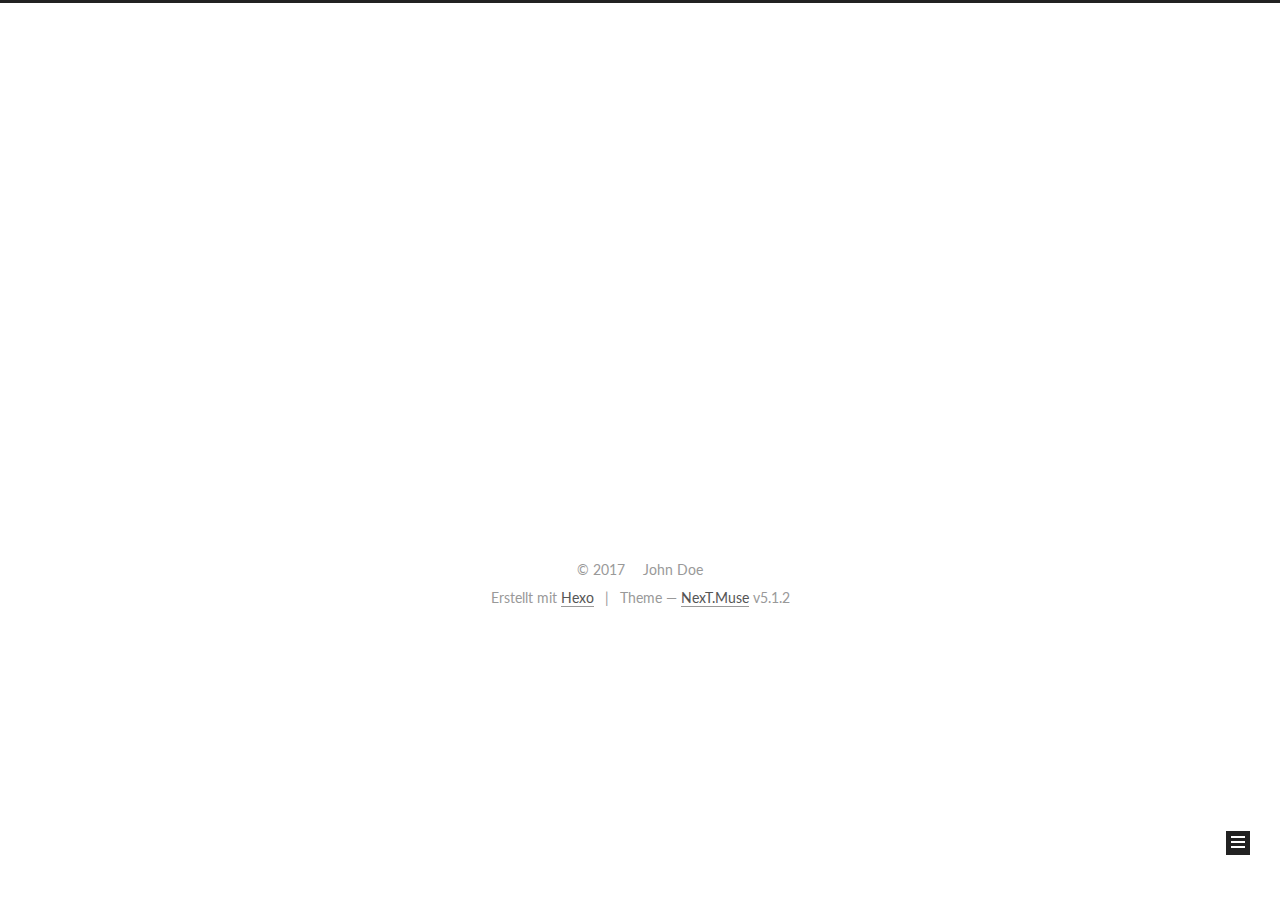
==== commit 4f28f44c: "Site updated: 2017-09-01 00:02:55" ====
--- a/archives/index.html
+++ b/archives/index.html
@@ -232,7 +232,7 @@
         
           
         
-        Öhm..! Insgesamt 2 Artikel. Bleib dran.
+        Öhm..! Ein Artikel. Bleib dran.
       </span>
 
       
@@ -246,43 +246,6 @@
           <div class="collection-title">
             <h1 class="archive-year" id="archive-year-2017">2017</h1>
           </div>
-        
-        
-
-        
-
-  <article class="post post-type-normal" itemscope itemtype="http://schema.org/Article">
-    <header class="post-header">
-
-      <h2 class="post-title">
-        
-            <a class="post-title-link" href="/2017/08/31/test/" itemprop="url">
-              
-                <span itemprop="name">测试第一个样例</span>
-              
-            </a>
-        
-      </h2>
-
-      <div class="post-meta">
-        <time class="post-time" itemprop="dateCreated"
-              datetime="2017-08-31T23:52:49+08:00"
-              content="2017-08-31" >
-          08-31
-        </time>
-      </div>
-
-    </header>
-  </article>
-
-
-
-      
-
-        
-        
-        
-
         
         
 
@@ -366,7 +329,7 @@
             
               <a href="/archives">
             
-                <span class="site-state-item-count">2</span>
+                <span class="site-state-item-count">1</span>
                 <span class="site-state-item-name">Artikel</span>
               </a>
             </div>
--- a/css/main.css
+++ b/css/main.css
@@ -1821,7 +1821,7 @@
   width: 4px;
   height: 4px;
   border-radius: 50%;
-  background: #abffac;
+  background: #ffadc9;
 }
 .links-of-blogroll {
   font-size: 13px;
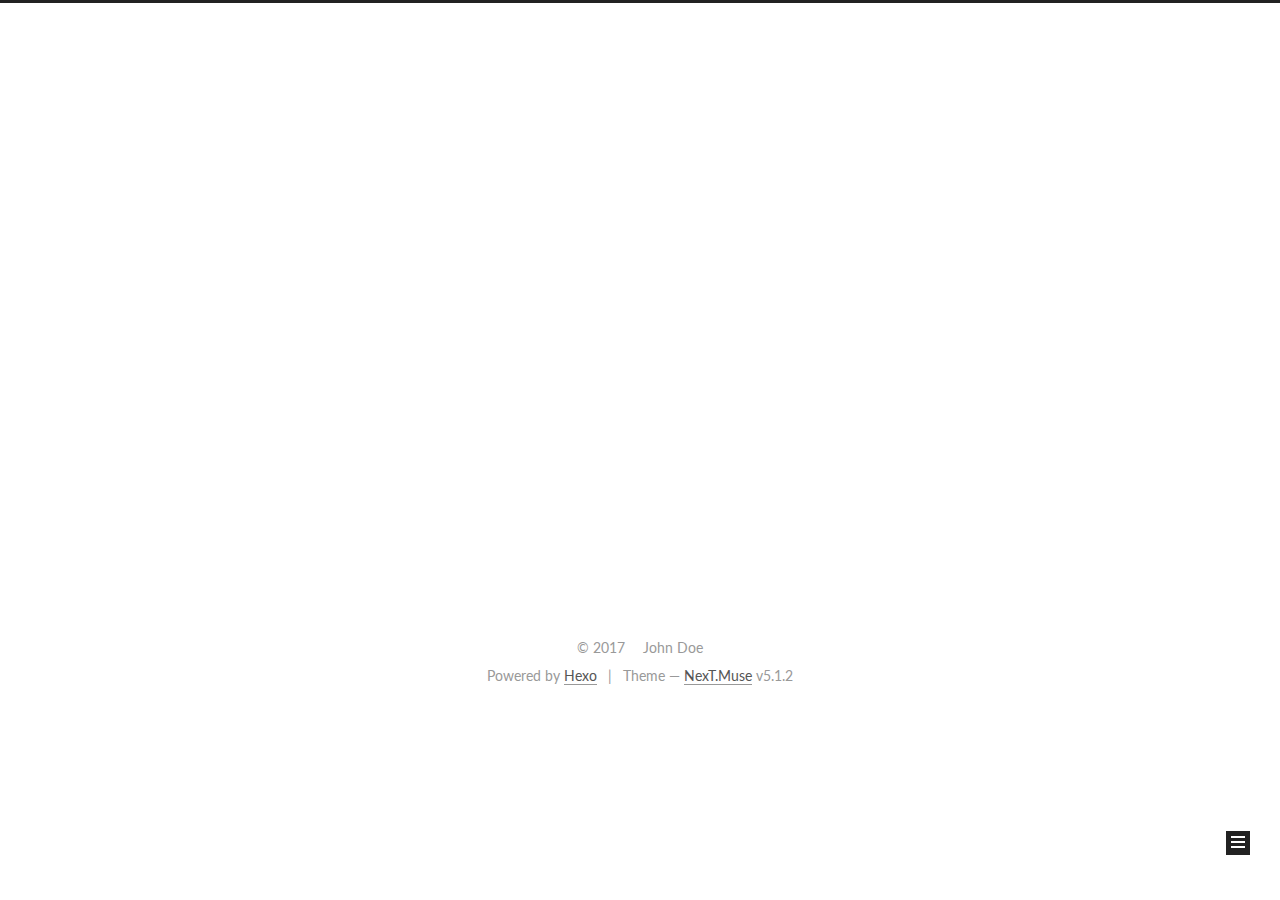
==== commit 93cd5cf2: "Site updated: 2017-09-01 00:06:53" ====
--- a/archives/index.html
+++ b/archives/index.html
@@ -136,7 +136,7 @@
 
 
 
-  <title>Archiv | Hexo</title>
+  <title>Archive | Hexo</title>
   
 
 
@@ -196,7 +196,7 @@
             
               <i class="menu-item-icon fa fa-fw fa-home"></i> <br />
             
-            Startseite
+            Home
           </a>
         </li>
       
@@ -232,7 +232,7 @@
         
           
         
-        Öhm..! Ein Artikel. Bleib dran.
+        Um..! 2 posts in total. Keep on posting.
       </span>
 
       
@@ -246,6 +246,43 @@
           <div class="collection-title">
             <h1 class="archive-year" id="archive-year-2017">2017</h1>
           </div>
+        
+        
+
+        
+
+  <article class="post post-type-normal" itemscope itemtype="http://schema.org/Article">
+    <header class="post-header">
+
+      <h2 class="post-title">
+        
+            <a class="post-title-link" href="/2017/08/31/test/" itemprop="url">
+              
+                <span itemprop="name">测试第一个样例</span>
+              
+            </a>
+        
+      </h2>
+
+      <div class="post-meta">
+        <time class="post-time" itemprop="dateCreated"
+              datetime="2017-08-31T23:52:49+08:00"
+              content="2017-08-31" >
+          08-31
+        </time>
+      </div>
+
+    </header>
+  </article>
+
+
+
+      
+
+        
+        
+        
+
         
         
 
@@ -329,8 +366,8 @@
             
               <a href="/archives">
             
-                <span class="site-state-item-count">1</span>
-                <span class="site-state-item-name">Artikel</span>
+                <span class="site-state-item-count">2</span>
+                <span class="site-state-item-name">posts</span>
               </a>
             </div>
           
@@ -385,7 +422,7 @@
 </div>
 
 
-  <div class="powered-by">Erstellt mit  <a class="theme-link" href="https://hexo.io">Hexo</a></div>
+  <div class="powered-by">Powered by <a class="theme-link" href="https://hexo.io">Hexo</a></div>
 
   <span class="post-meta-divider">|</span>
 
--- a/css/main.css
+++ b/css/main.css
@@ -1821,7 +1821,7 @@
   width: 4px;
   height: 4px;
   border-radius: 50%;
-  background: #ffadc9;
+  background: #49c7ff;
 }
 .links-of-blogroll {
   font-size: 13px;
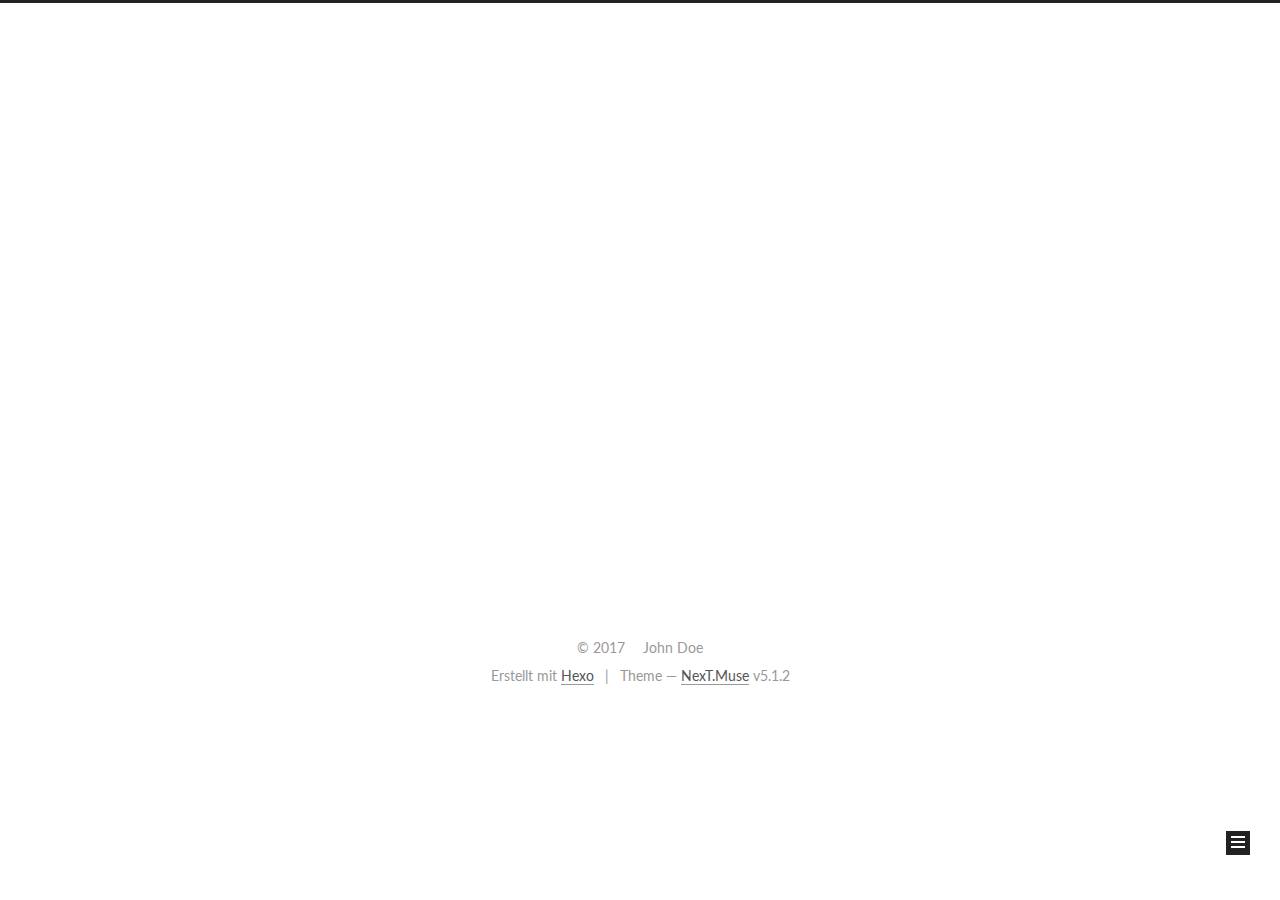
==== commit 9beeb279: "Site updated: 2017-09-01 00:08:40" ====
--- a/archives/index.html
+++ b/archives/index.html
@@ -136,7 +136,7 @@
 
 
 
-  <title>Archive | Hexo</title>
+  <title>Archiv | Hexo</title>
   
 
 
@@ -196,7 +196,7 @@
             
               <i class="menu-item-icon fa fa-fw fa-home"></i> <br />
             
-            Home
+            Startseite
           </a>
         </li>
       
@@ -232,7 +232,7 @@
         
           
         
-        Um..! 2 posts in total. Keep on posting.
+        Öhm..! Insgesamt 2 Artikel. Bleib dran.
       </span>
 
       
@@ -367,7 +367,7 @@
               <a href="/archives">
             
                 <span class="site-state-item-count">2</span>
-                <span class="site-state-item-name">posts</span>
+                <span class="site-state-item-name">Artikel</span>
               </a>
             </div>
           
@@ -422,7 +422,7 @@
 </div>
 
 
-  <div class="powered-by">Powered by <a class="theme-link" href="https://hexo.io">Hexo</a></div>
+  <div class="powered-by">Erstellt mit  <a class="theme-link" href="https://hexo.io">Hexo</a></div>
 
   <span class="post-meta-divider">|</span>
 
--- a/css/main.css
+++ b/css/main.css
@@ -1821,7 +1821,7 @@
   width: 4px;
   height: 4px;
   border-radius: 50%;
-  background: #49c7ff;
+  background: #664157;
 }
 .links-of-blogroll {
   font-size: 13px;
